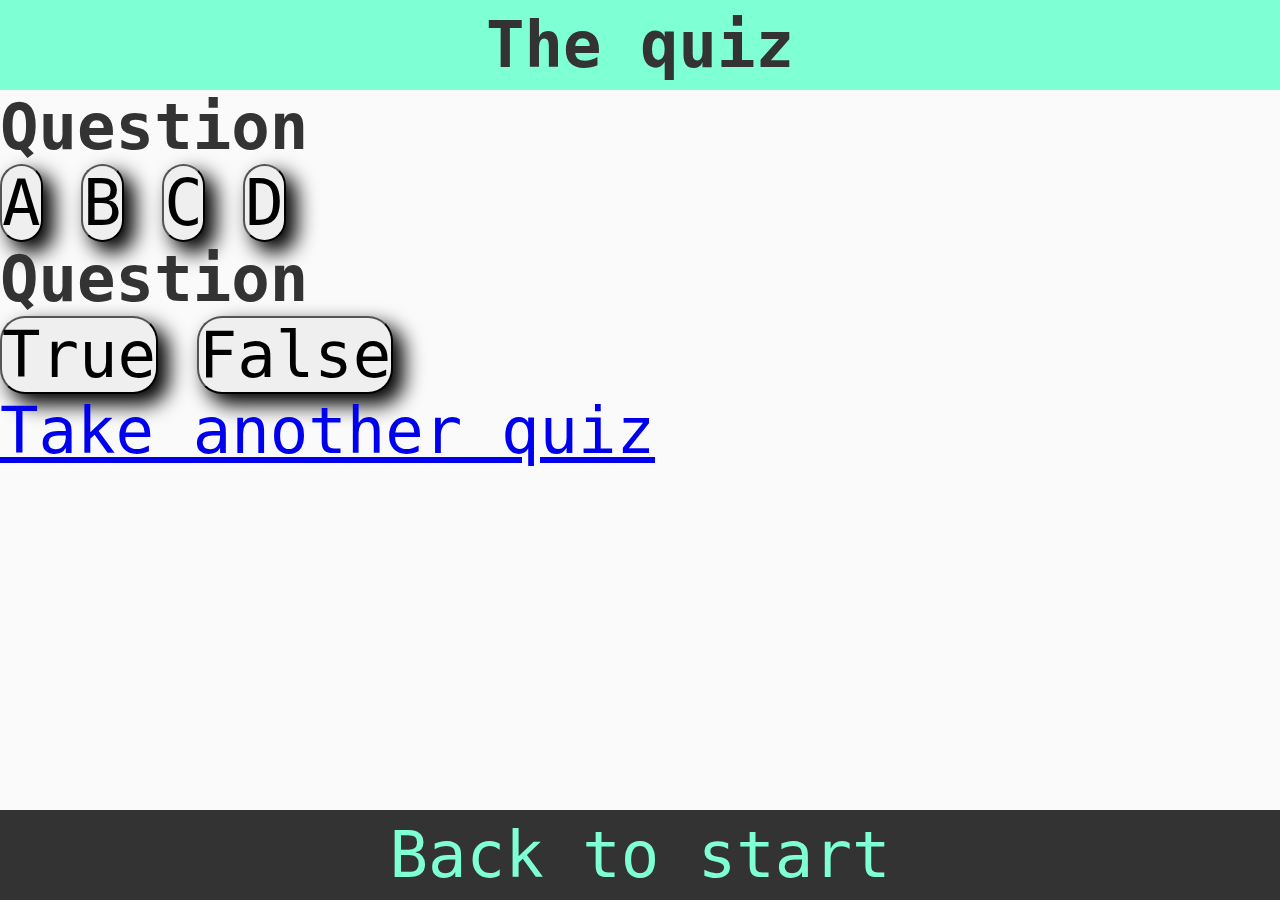
==== pages/quizzer.html @ c3446440 "Added a bunch of stuff, and finally decided on what API to use. I'm now making a quiz using the Open" ====
<!DOCTYPE html>
<html lang="en">
    <head>
        <meta charset="UTF-8">
        <title>The quiz | API User</title>
        <link rel="stylesheet" href="../css/allpages.css">
        <link rel="stylesheet" href="../css/quizzer.css">
        <link rel="shortcut icon" href="https://i.bo3.no/image/343369/BlankLogoNuber2.png?c=0&h=241&w=250" type="image/x-icon">

    </head>
    <body>
        <header>
            <h1 id="title">The quiz</h1>
        </header>
        <main>
            <div id="multiple-quiz" class="quizDiv hidden">
                <h2 id="multiq">Question</h2>
                <button class="multipleBtn" id="multipleAsnwr1">A</button>
                <button class="multipleBtn" id="multipleAnswr2">B</button>
                <button class="multipleBtn" id="multipleAnswr3">C</button>
                <button class="multipleBtn" id="multipleAnswr4">D</button>
            </div>

            
            <div id="bool-quiz" class="quizDiv hidden">
                <h2 id="boolq">Question</h2>
                <button class="boolBtns" id="answrTrue">True</button>
                <button class="boolBtns" id="answrFalse">False</button>
            </div>

            <a href="special.html">Take another quiz</a>
        </main>
        <footer>
            <a href="../" id="link">Back to start</a>

            <script src="../scripts/quizzer.js"></script>
        </footer>
    </body>
</html>
---- css/allpages.css ----
*{
    padding: 0;
    margin: 0;
    font-size: 2rem;
    font-family: monospace;
}

body {
    height: 100vh;
    overflow: hidden;
}

button{
    border-radius: 25px;
    box-shadow: 10px 10px 20px 1px;
    transition-duration: 0.3s;
    cursor: pointer;
}
button:hover{
    box-shadow: 25px 25px 20px 10px;
    opacity: 0.8;
    transform: scale(1.07);
}

header {
    display: flex;
    justify-content: center;
    align-items: center;
    width: 100%;
    height: 10%;
    background-color: #7FFFD4;
    color: #333333;
}

#title{
    text-align: center;
    width: 100%;
}

main{
    width: 100%;
    height: 80%;
    background-color: #FAFAFA;
    color: #333333;
}

footer {
    bottom: 0px;
    display: flex;
    justify-content: center;
    align-items: center;
    width: 100%;
    height: 10%;
    background-color: #333333;
    color: #7FFFD4;
}

#link{
    display: block;
    color: #7FFFD4;
    text-decoration: none;
    transition-duration: 0.3s;
    width: 100%;
    text-align: center;
}

#link:hover{
    text-decoration: underline;
    opacity: 0.7;
}
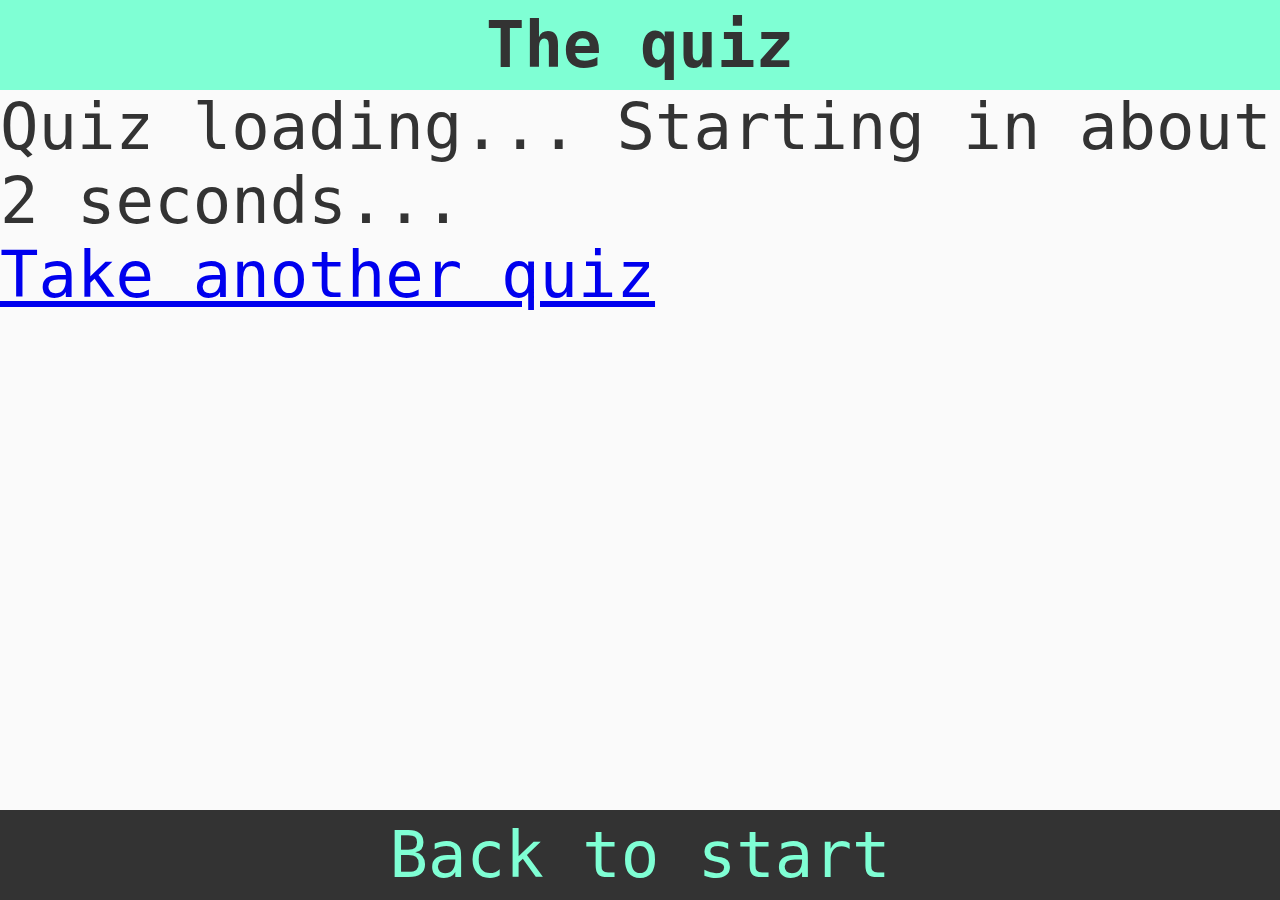
==== commit 3465e26f: "Kept workign on quiz. Nearing the end now!" ====
--- a/pages/quizzer.html
+++ b/pages/quizzer.html
@@ -13,19 +13,20 @@
             <h1 id="title">The quiz</h1>
         </header>
         <main>
+            <p id="quizErrorHandler"></p>
             <div id="multiple-quiz" class="quizDiv hidden">
                 <h2 id="multiq">Question</h2>
-                <button class="multipleBtn" id="multipleAsnwr1">A</button>
-                <button class="multipleBtn" id="multipleAnswr2">B</button>
-                <button class="multipleBtn" id="multipleAnswr3">C</button>
-                <button class="multipleBtn" id="multipleAnswr4">D</button>
+                <button class="multipleBtn" id="multipleAnswr1" onclick="checkAnswr(this)">A</button>
+                <button class="multipleBtn" id="multipleAnswr2" onclick="checkAnswr(this)">B</button>
+                <button class="multipleBtn" id="multipleAnswr3" onclick="checkAnswr(this)">C</button>
+                <button class="multipleBtn" id="multipleAnswr4" onclick="checkAnswr(this)">D</button>
             </div>
 
             
             <div id="bool-quiz" class="quizDiv hidden">
                 <h2 id="boolq">Question</h2>
-                <button class="boolBtns" id="answrTrue">True</button>
-                <button class="boolBtns" id="answrFalse">False</button>
+                <button class="boolBtns" id="answrTrue" onclick="checkAnswr(this)">True</button>
+                <button class="boolBtns" id="answrFalse" onclick="checkAnswr(this)">False</button>
             </div>
 
             <a href="special.html">Take another quiz</a>
--- a/css/quizzer.css
+++ b/css/quizzer.css
@@ -0,0 +1,12 @@
+.quizDiv{
+    display: flex;
+    flex-wrap: wrap;
+    justify-content: space-around;
+    align-items: center;
+    width: 95%;
+    margin: auto;
+}
+
+.quizDiv.hidden{
+    display: none;   
+}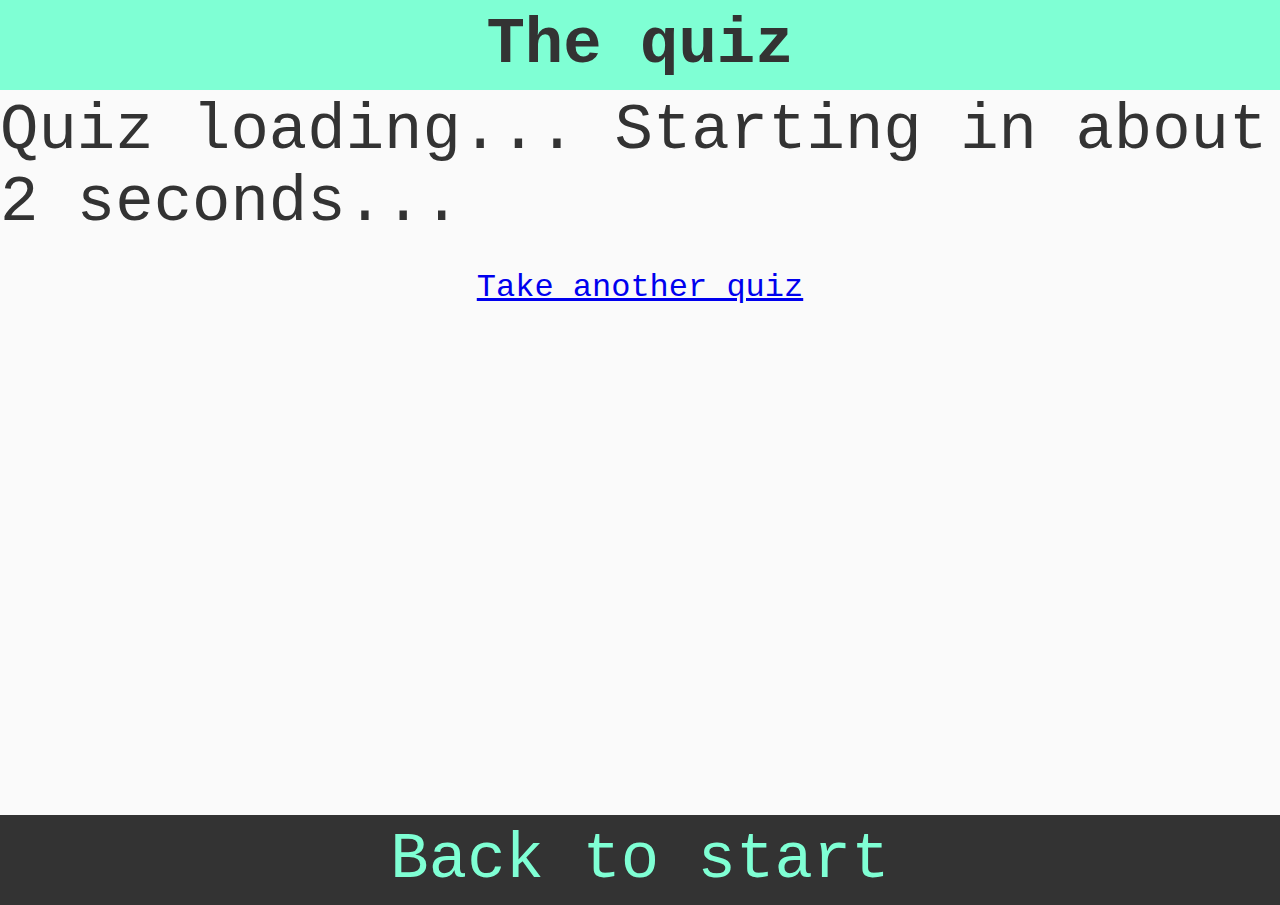
==== commit fccf2681: "Finished! Added comments and finished the quiz and css for quiz. Also added 6 more days to the weath" ====
--- a/pages/quizzer.html
+++ b/pages/quizzer.html
@@ -16,17 +16,21 @@
             <p id="quizErrorHandler"></p>
             <div id="multiple-quiz" class="quizDiv hidden">
                 <h2 id="multiq">Question</h2>
-                <button class="multipleBtn" id="multipleAnswr1" onclick="checkAnswr(this)">A</button>
-                <button class="multipleBtn" id="multipleAnswr2" onclick="checkAnswr(this)">B</button>
-                <button class="multipleBtn" id="multipleAnswr3" onclick="checkAnswr(this)">C</button>
-                <button class="multipleBtn" id="multipleAnswr4" onclick="checkAnswr(this)">D</button>
+                <div id="multiButtonDiv">
+                    <button class="multipleBtn" id="multipleAnswr1" onclick="checkAnswr(this)">A</button>
+                    <button class="multipleBtn" id="multipleAnswr2" onclick="checkAnswr(this)">B</button>
+                    <button class="multipleBtn" id="multipleAnswr3" onclick="checkAnswr(this)">C</button>
+                    <button class="multipleBtn" id="multipleAnswr4" onclick="checkAnswr(this)">D</button>
+                </div>
             </div>
 
             
             <div id="bool-quiz" class="quizDiv hidden">
                 <h2 id="boolq">Question</h2>
-                <button class="boolBtns" id="answrTrue" onclick="checkAnswr(this)">True</button>
-                <button class="boolBtns" id="answrFalse" onclick="checkAnswr(this)">False</button>
+                <div id="boolButtonDiv">
+                    <button class="boolBtns" id="answrTrue" onclick="checkAnswr(this)">True</button>
+                    <button class="boolBtns" id="answrFalse" onclick="checkAnswr(this)">False</button>
+                </div>
             </div>
 
             <a href="special.html">Take another quiz</a>
--- a/css/quizzer.css
+++ b/css/quizzer.css
@@ -1,3 +1,7 @@
+main{
+    padding-top: 5px;
+}
+
 .quizDiv{
     display: flex;
     flex-wrap: wrap;
@@ -5,8 +9,112 @@
     align-items: center;
     width: 95%;
     margin: auto;
+    height: 75vh;
 }
 
-.quizDiv.hidden{
+#multiple-quiz.hidden, #bool-quiz.hidden{
     display: none;   
+}
+
+#multiple-quiz{
+    display: flex;
+    flex-direction: column;
+    align-items: center;
+    height: 85%;
+}
+
+#multiq {
+    display: flex;
+    justify-content: center;
+    align-items: center;
+    font-size: 1.35rem;
+    text-align: center;
+    font-family: cursive;
+    height: 30%;
+    overflow-y: auto;
+    overflow-x: hidden;
+}
+
+#multiButtonDiv{
+    display: flex;
+    flex-wrap: wrap;
+    justify-content: space-between;
+    align-items: center;
+    height: 70%;
+}
+
+.multipleBtn{
+    width: 45%;
+    height: 40%;
+    font-size: 1.25rem;
+    overflow-y: auto;
+    overflow-x: hidden;
+    min-width: 10vw;
+}
+
+
+#bool-quiz{
+    display: flex;
+    flex-direction: column;
+    height: 80%;
+    align-items: center;
+}
+
+#boolq{
+    display: flex;
+    justify-content: center;
+    align-items: center;
+    width: 100%;
+    height: 55%;
+    overflow-y: auto;
+    overflow-x: hidden;
+    font-size: 1.5rem;
+    font-family: cursive;
+}
+
+#boolButtonDiv{
+    display: flex;
+    justify-content: space-around;
+    align-items: center;
+    height: 45%;
+    width: 100%;
+}
+
+.boolBtns{
+    width: 45%;
+    height: 60%;
+    font-size: 1.5rem;
+}
+
+
+
+main a {
+    display: block;
+    font-size: 1rem;
+    margin-top: 30px;
+    text-align: center;
+}
+
+button:disabled{
+    background-color: red;
+    opacity: 0.8;
+    color: black;
+}
+
+button.thisWasTru:disabled{
+    background-color: lime;
+    opacity: 0.9;
+    color: black;
+}
+
+#quizErrorHandler.finished{
+    display: flex;
+    margin: auto;
+    text-align: center;
+    width: 80%;
+    justify-content: center;
+    align-items: center;
+    font-size: 1.5rem;
+    font-family: cursive;
+    height: 85%;
 }